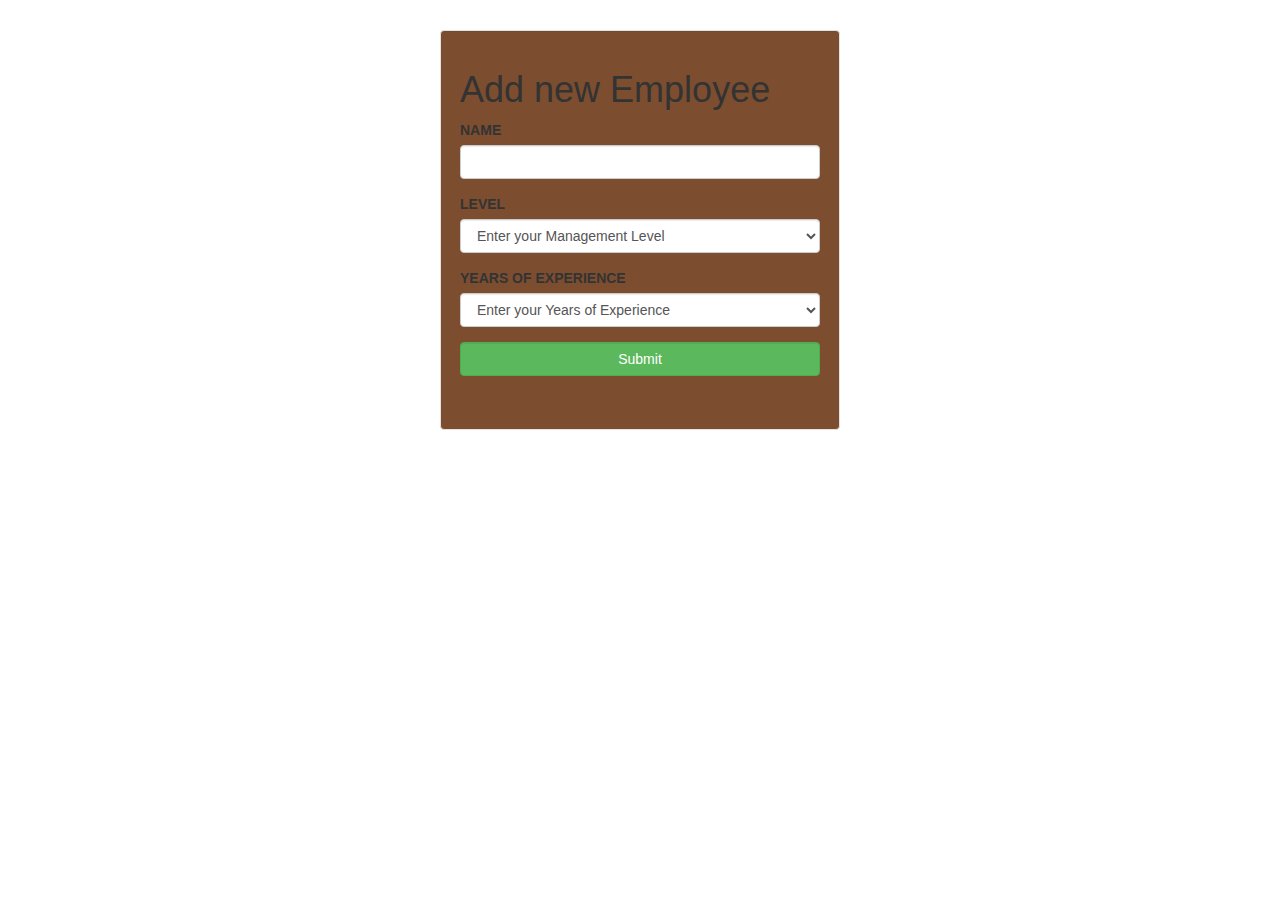
==== index.html @ 1cb64883 "Insert Employee, calculate their salary and view all employess" ====
<!doctype html>

<html>
<head>
	<title>Add Employee</title>
	<link rel="stylesheet" type="text/css" href="style/style.css">
	<link rel="stylesheet" type="text/css" href="https://maxcdn.bootstrapcdn.com/bootstrap/3.3.7/css/bootstrap.min.css">
	<script src="js/collaborate.js"></script>
</head>

<body>
	<div class="container">
		<header class="text-center">
			<p style="margin-top: 20px; margin-bottom: -10px;color: red;" id="h-error"></p>
		</header>

		<section class="well" id="employee-detail">
			<h1>Add new Employee</h1>

			<!--<form>-->
				<div class="form-group">
					<label for="name">NAME</label>
					<input type="text" class="form-control" name="name" id="name">
				</div>
				<div class="form-group">
					<label for="level">LEVEL</label>
					<select name="level" id="level" class="form-control">
					  <option value="" selected>Enter your Management Level</option>
					  <option value="1">Intern</option> 
					  <option value="2">Associates</option>
					  <option value="3">Managers</option>
					  <option value="4">Executives</option>
					  <option value="5">Director</option>
					</select>
				</div>

				<div class="form-group">
					<label for="years">YEARS OF EXPERIENCE</label>
					<select name="years" id="years" class="form-control">
						<option value="" selected>Enter your Years of Experience</option>
						<option value="1">1</option>
						<option value="2">2</option>
						<option value="3">3</option>
						<option value="4">4</option>
						<option value="5">5</option>
						<option value="6">6</option>
						<option value="7">7</option>
						<option value="8">8</option>
						<option value="9">9</option>
						<option value="10">10</option>
						<option value="11">11</option>
						<option value="12">12</option>
						<option value="13">13</option>
						<option value="14">14</option>
						<option value="15">15</option>
					</select>
				</div>

				<div class="form-group">
					<button class="btn btn-success form-control" onclick="addEmployee()">Submit</button>
				</div>	
			<!--</form>-->

		</section>

	</div><!--container-->

	<footer>
	</footer>
	</div>
	

</body>

</html>
---- style/style.css ----
#list-title {
	margin-top: 20px;
}
#employee-detail {
	width: 400px;
	height: 400px;
	margin-left: auto;
	margin-right: auto;
	margin-top: 40px;
}
.well {
	background-color: #7c4e2f !important;
}
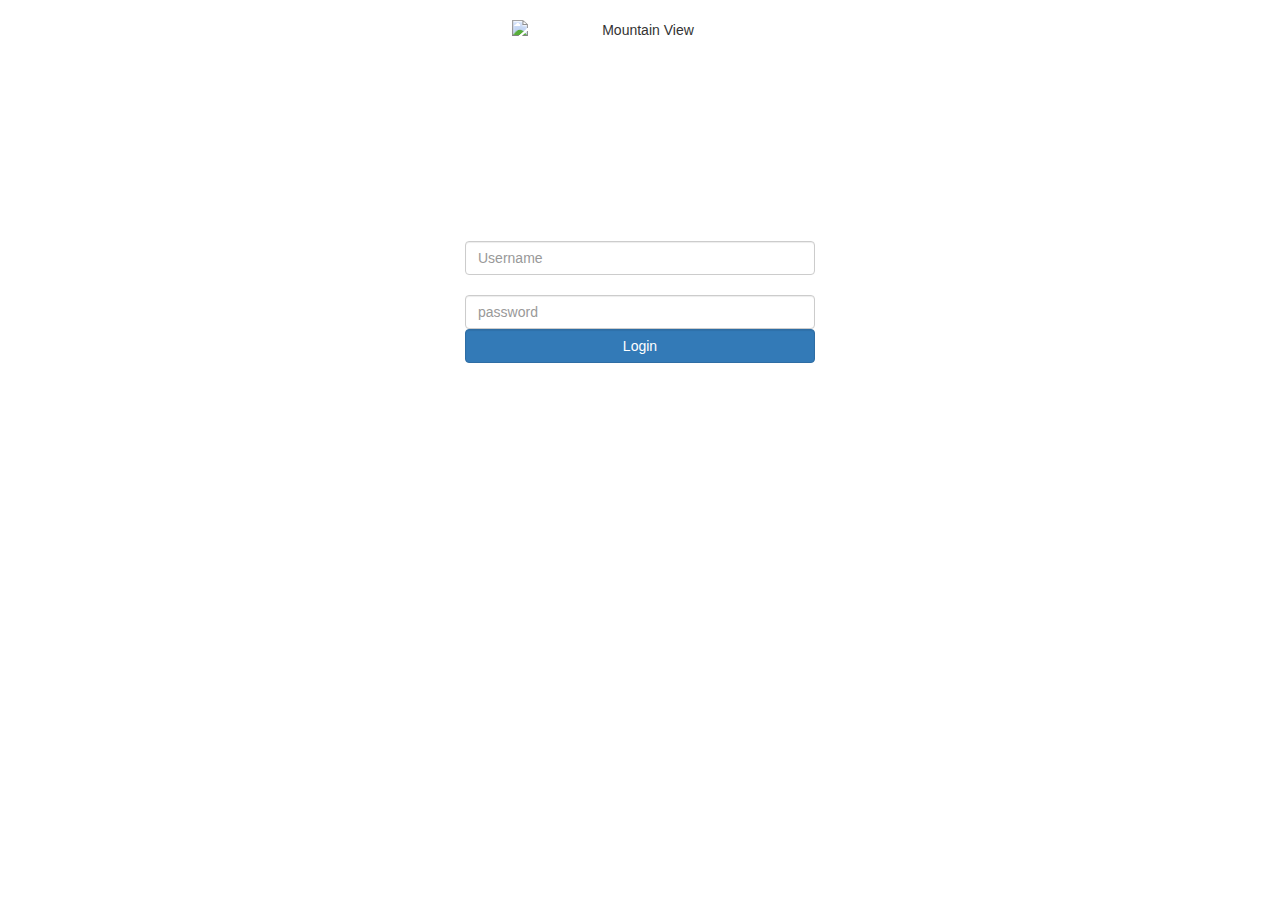
==== commit 35592d2a: "Login, design and fixed issues with localStorage" ====
--- a/index.html
+++ b/index.html
@@ -1,75 +1,35 @@
-<!doctype html>
-
+<!DOCTYPE html>
 <html>
 <head>
-	<title>Add Employee</title>
-	<link rel="stylesheet" type="text/css" href="style/style.css">
-	<link rel="stylesheet" type="text/css" href="https://maxcdn.bootstrapcdn.com/bootstrap/3.3.7/css/bootstrap.min.css">
-	<script src="js/collaborate.js"></script>
+	<title>Sign in Portal</title>
+	<link rel="stylesheet" type="text/css" href="https://maxcdn.bootstrapcdn.com/bootstrap/3.3.7/css/bootstrap.min.css"/>
+	<link rel="stylesheet" type="text/css" href="css/signinPortal.css"/>
+	<script src="js/login.js"></script>
 </head>
-
 <body>
-	<div class="container">
-		<header class="text-center">
-			<p style="margin-top: 20px; margin-bottom: -10px;color: red;" id="h-error"></p>
-		</header>
-
-		<section class="well" id="employee-detail">
-			<h1>Add new Employee</h1>
-
-			<!--<form>-->
-				<div class="form-group">
-					<label for="name">NAME</label>
-					<input type="text" class="form-control" name="name" id="name">
-				</div>
-				<div class="form-group">
-					<label for="level">LEVEL</label>
-					<select name="level" id="level" class="form-control">
-					  <option value="" selected>Enter your Management Level</option>
-					  <option value="1">Intern</option> 
-					  <option value="2">Associates</option>
-					  <option value="3">Managers</option>
-					  <option value="4">Executives</option>
-					  <option value="5">Director</option>
-					</select>
-				</div>
-
-				<div class="form-group">
-					<label for="years">YEARS OF EXPERIENCE</label>
-					<select name="years" id="years" class="form-control">
-						<option value="" selected>Enter your Years of Experience</option>
-						<option value="1">1</option>
-						<option value="2">2</option>
-						<option value="3">3</option>
-						<option value="4">4</option>
-						<option value="5">5</option>
-						<option value="6">6</option>
-						<option value="7">7</option>
-						<option value="8">8</option>
-						<option value="9">9</option>
-						<option value="10">10</option>
-						<option value="11">11</option>
-						<option value="12">12</option>
-						<option value="13">13</option>
-						<option value="14">14</option>
-						<option value="15">15</option>
-					</select>
-				</div>
-
-				<div class="form-group">
-					<button class="btn btn-success form-control" onclick="addEmployee()">Submit</button>
-				</div>	
-			<!--</form>-->
-
-		</section>
-
-	</div><!--container-->
-
-	<footer>
-	</footer>
-	</div>
-	
-
+  <div class = "contain">
+  	  <img src="http://www.campuscare.ca/images/btn_login.png" alt="Mountain View" style="padding-top: 20px;width :20%;height:30%;" id = logo>
+  	  
+	  	<div class="row text-center" id="h-error" style="margin-top: 20px; margin-bottom: -10px;color: red;">
+		</div>
+	    <div class="row text-center" >
+	    	<section class='gawd'>
+				<label></label>
+				<input type="username" name="username" id="username" class = "form-control" placeholder="Username">
+			</section>
+	    </div>
+	    <div class="row text-center" >
+	    	<section class='gawd'>
+					<label></label>
+					<input type="password" name="password" id="password" class = "form-control" placeholder="password">
+			</section>
+	    </div>
+	    <div class="row text-center" >
+	    	<div class = "gawd">
+		    	<input  class = "form-control btn btn-primary" value="Login" onclick="login()">
+		       	<!--<input class = "form-control" value = "Forgot Password?">-->
+	    	</div>
+	    </div>
+  </div>
 </body>
-
 </html>--- a/css/signinPortal.css
+++ b/css/signinPortal.css
@@ -0,0 +1,41 @@
+
+#logo{
+	margin: auto;
+    width: 50%;
+    display: block;
+}
+h3 {
+	font: normal 15pt "Arial Black";
+	color: white;
+}
+
+.container {
+  background: url("https://www.lidac.com/images/2-individual_employee_login.jpg") no-repeat center center fixed;
+  background-size: cover;
+  height: 708px;
+  width: 200%;
+  margin: 0;
+  padding: 0;
+}
+
+.contain {
+	background: url("http://onlyfreewallpaper.com/walls/gear-background-wide.jpg") no-repeat center center fixed;
+	text-align: center;
+	background-size: cover;
+	height: 704px;
+	width: 100%;
+	margin: 0;
+}
+
+.gawd{
+	display: block;
+	position: relative;
+	width: 350px;
+	margin: auto auto 0px auto;
+}
+
+.gawd div{
+	mar-top: 10px;
+}
+
+
